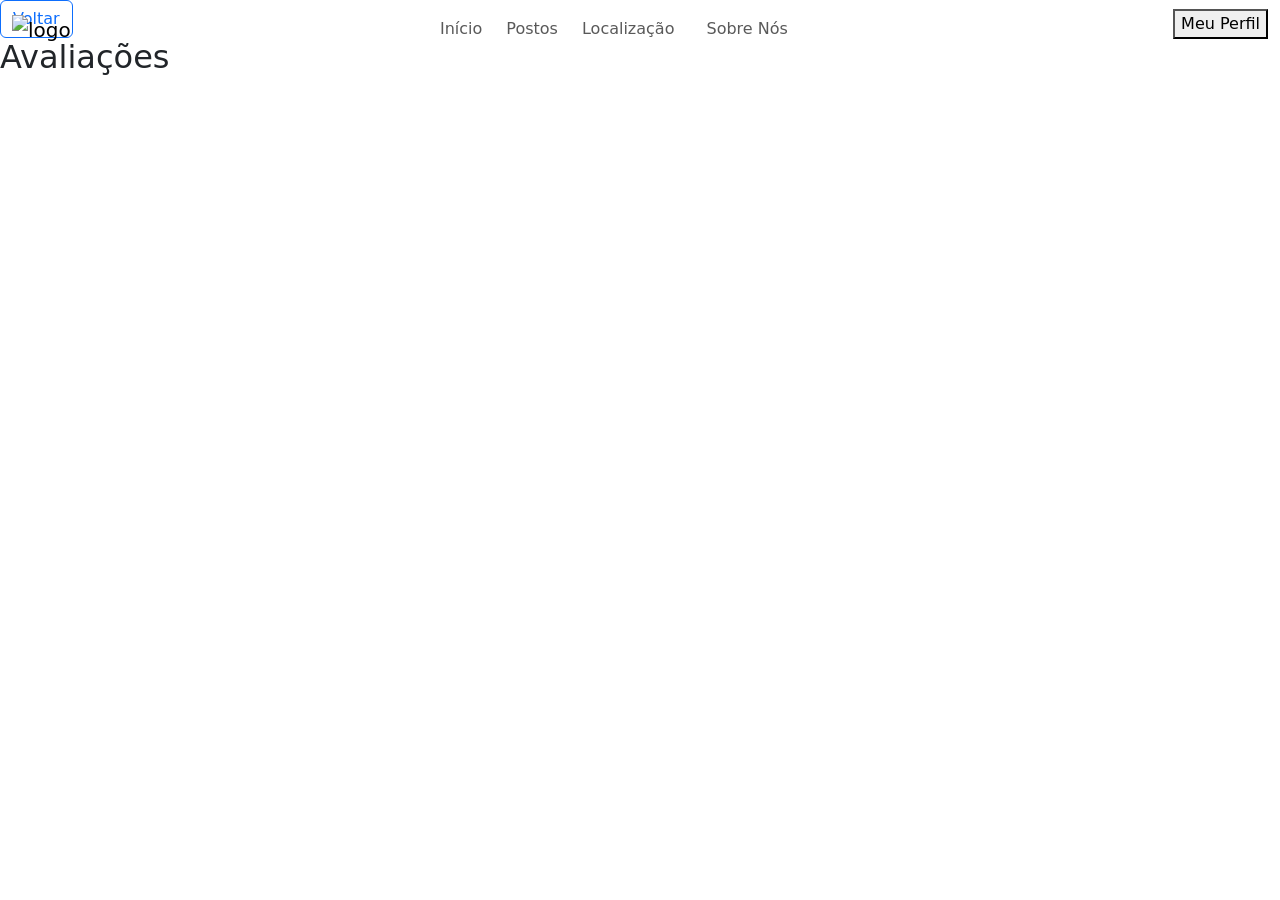
==== html/avaliacoes.html @ 62da5d84 "Alteracoes" ====
<!DOCTYPE html>
<html lang="pt-br">

<head>
    <meta charset="UTF-8">
    <meta name="viewport" content="width=device-width, initial-scale=1.0">
    <title>Avaliações do Posto</title>
    <link href="https://cdn.jsdelivr.net/npm/bootstrap@5.3.3/dist/css/bootstrap.min.css" rel="stylesheet"
        integrity="sha384-QWTKZyjpPEjISv5WaRU9OFeRpok6YctnYmDr5pNlyT2bRjXh0JMhjY6hW+ALEwIH" crossorigin="anonymous">
    <link rel="stylesheet" href="../css/navbar.css">
    <link rel="stylesheet" href="../css/avaliacoes.css"> <!-- Adicione seu arquivo CSS personalizado -->
    <link rel="shortcut icon" href="../img/logo branca.png">
</head>

<body>
    <!-- INICIO NAVBAR -->
    <header>
        <nav class="navbar navbar-expand-lg fixed-top">
            <div class="container-fluid">
                <a class="navbar-brand me-auto" id="nome" href="home.html"><img src="../img/gasfinderlogo.png"
                        alt="logo"></a>
                <button class="navbar-toggler" type="button" data-bs-toggle="offcanvas"
                    data-bs-target="#offcanvasNavbar" aria-controls="offcanvasNavbar" aria-label="Toggle navigation">
                    <span class="navbar-toggler-icon"></span>
                </button>
                <div class="offcanvas offcanvas-end" tabindex="-1" id="offcanvasNavbar"
                    aria-labelledby="offcanvasNavbarLabel">
                    <div class="offcanvas-header">
                        <a href="home.html"><img src="../img/gasfinderlogo.png" alt="logo"></a>
                        <button type="button" class="btn-close btn-close-white" data-bs-dismiss="offcanvas"
                            aria-label="Close"></button>
                    </div>
                    <div class="offcanvas-body">
                        <ul class="navbar-nav justify-content-center align-items-lg-center flex-grow-1 pe-3">
                            <li class="nav-item">
                                <a class="nav-link mx-lg-2" href="home.html">Início</a>
                            </li>
                            <li class="nav-item">
                                <a class="nav-link" href="postos.html">Postos</a>
                            </li>
                            <li class="nav-item">
                                <a class="nav-link mx-lg-2" href="localizacao.html">Localização</a>
                            </li>
                            <li class="nav-item">
                                <a class="nav-link mx-lg-2" href="sobre.html">Sobre Nós</a>
                            </li>
                        </ul>
                        <a href="meu-perfil.html"><button id="perfil-active" class="perfil-usuario">Meu Perfil</button></a>
                    </div>
                </div>
            </div>
        </nav>
    </header>
    <!-- FIM NAVBAR -->

    <main>
        <section id="avaliacoes">
            <button id="btnVoltar" class="btn btn-outline-primary" onclick="VoltarPágina()">
                <i class="bi bi-arrow-left"></i> Voltar
            </button>        
            <div id="posto-container"></div>
            <h2>Avaliações</h2>
            <div id="comments"></div>
        </section>
    </main>

    <script>
document.addEventListener('DOMContentLoaded', function() {
    // Carregar o JSON do arquivo e exibir os detalhes do posto
    fetch('../js/tabela.json')
        .then(response => response.json())
        .then(data => {
            const cnpjParam = getQueryParam('cnpj'); // Obtém o parâmetro 'cnpj' da URL
            const posto = data.find(item => item.CNPJ === cnpjParam); // Procura o posto pelo CNPJ

            if (posto) {
                const container = document.getElementById('posto-container');
                const postoDetalhesHTML = `
                    <div class="posto">
                        <p id="nome-posto"><strong>${posto['Nome do posto']}</strong></p>
                    </div>
                `;
                container.innerHTML = postoDetalhesHTML;

                // Define o CNPJ como o ID do posto para carregar os comentários corretos
                localStorage.setItem('currentPostCnpj', posto.CNPJ);

                // Exibe as avaliações do posto específico
                displayComments(posto.CNPJ);
            } else {
                console.error('Posto não encontrado.');
            }
        })
        .catch(error => console.error('Erro ao carregar o arquivo JSON:', error));

    function getQueryParam(param) {
        const urlParams = new URLSearchParams(window.location.search);
        return urlParams.get(param);
    }

    function displayComments(cnpj) {
        let commentsList = JSON.parse(localStorage.getItem(`commentsList_${cnpj}`) || '[]');
        const commentSection = document.getElementById('comments');

        // Limpa o conteúdo atual das avaliações
        commentSection.innerHTML = '';

        if (commentsList.length === 0) {
            const noCommentsMessage = document.createElement('p');
            noCommentsMessage.textContent = 'Nenhuma avaliação disponível para este posto.';
            noCommentsMessage.id = 'no-comments';
            commentSection.appendChild(noCommentsMessage);
        } else {
            // Exibe as avaliações
            commentsList.forEach(comment => {
                const commentDiv = document.createElement('div');
                commentDiv.classList.add('comment');

                const userSpan = document.createElement('span');
                userSpan.classList.add('comment-user');

                const userAvatar = document.createElement('img');
                userAvatar.src = comment.pic; // Adiciona a foto do usuário
                userAvatar.alt = comment.nome;
                userAvatar.style.width = '30px'; // Ajusta o tamanho da imagem conforme necessário
                userAvatar.style.height = '30px';
                userAvatar.style.borderRadius = '50%'; // Adiciona border-radius de 50%

                const userName = document.createElement('span');
                userName.textContent = comment.nome;

                userSpan.appendChild(userAvatar);
                userSpan.appendChild(userName);

                const timestampSpan = document.createElement('span');
                timestampSpan.classList.add('comment-timestamp');
                timestampSpan.textContent = ` ${comment.timestamp}`;

                const ratingSpan = document.createElement('span');
                ratingSpan.classList.add('comment-rating');
                ratingSpan.innerHTML = '★'.repeat(comment.rating) + '☆'.repeat(5 - comment.rating);

                const commentText = document.createElement('p');
                commentText.classList.add('comment-text');
                commentText.textContent = comment.comment;

                const userLogado = JSON.parse(localStorage.getItem('userLogado'));
                if (userLogado && userLogado.user === comment.user) {
                    const deleteButton = document.createElement('span');
                    deleteButton.classList.add('delete-comment');
                    deleteButton.innerHTML = '&times;';
                    deleteButton.addEventListener('click', () => {
                        commentsList = commentsList.filter(item => item !== comment);
                        localStorage.setItem(`commentsList_${cnpj}`, JSON.stringify(commentsList));
                        displayComments(cnpj);
                    });
                    commentDiv.appendChild(deleteButton);
                }

                commentDiv.appendChild(userSpan);
                commentDiv.appendChild(timestampSpan);
                commentDiv.appendChild(ratingSpan);
                commentDiv.appendChild(commentText);

                commentSection.appendChild(commentDiv);
            });
        }
    }
});

function VoltarPágina() {
    window.history.back();
}
    </script>

    <script src="../js/index.js"></script>
    <script src="https://cdn.jsdelivr.net/npm/bootstrap@5.3.3/dist/js/bootstrap.bundle.min.js"
        integrity="sha384-YvpcrYf0tY3lHB60NNkmXc5s9fDVZLESaAA55NDzOxhy9GkcIdslK1eN7N6jIeHz"
        crossorigin="anonymous"></script>
</body>

</html>
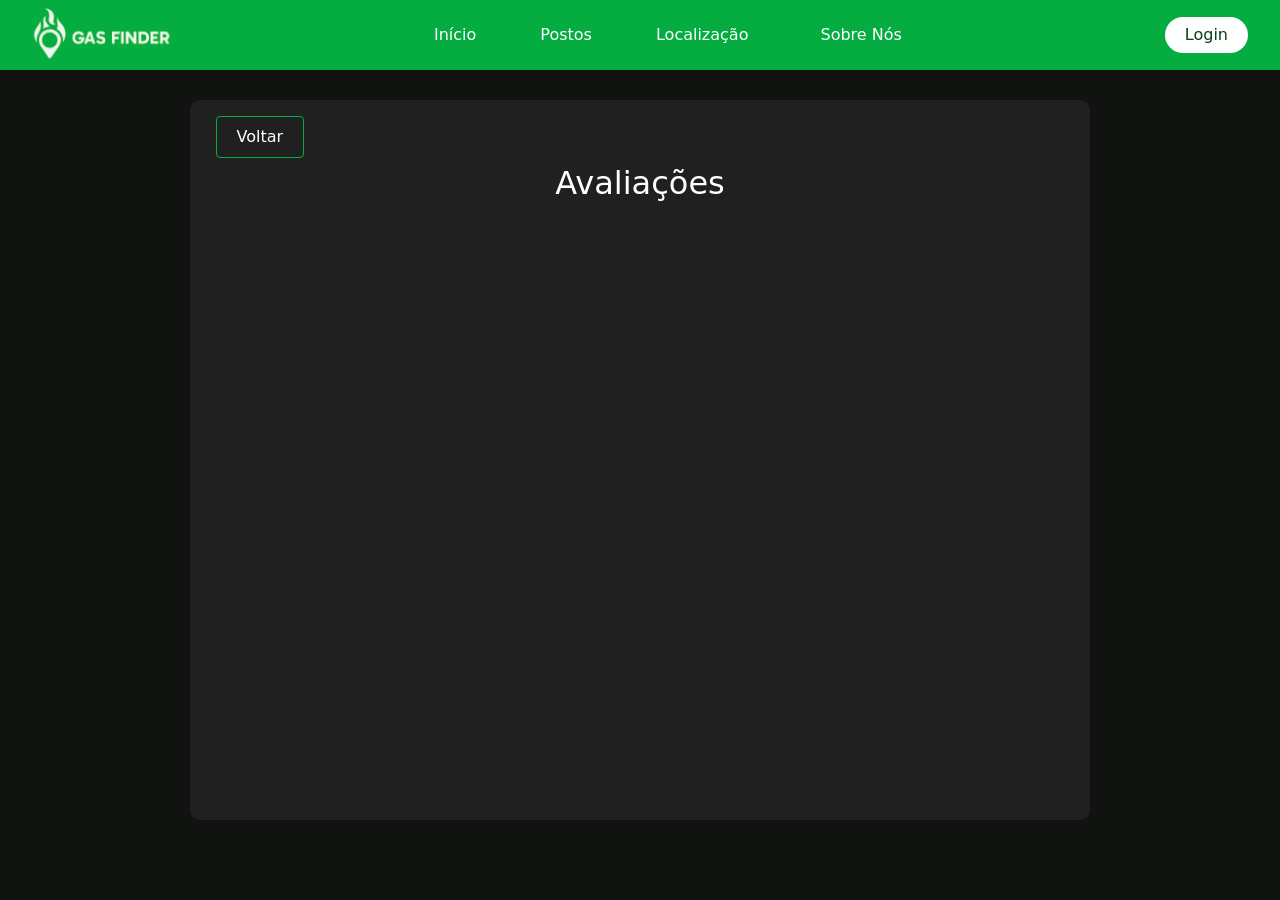
==== commit 8b8aa1eb: "Alteracoes Final" ====
--- a/html/avaliacoes.html
+++ b/html/avaliacoes.html
@@ -7,9 +7,9 @@
     <title>Avaliações do Posto</title>
     <link href="https://cdn.jsdelivr.net/npm/bootstrap@5.3.3/dist/css/bootstrap.min.css" rel="stylesheet"
         integrity="sha384-QWTKZyjpPEjISv5WaRU9OFeRpok6YctnYmDr5pNlyT2bRjXh0JMhjY6hW+ALEwIH" crossorigin="anonymous">
-    <link rel="stylesheet" href="../css/navbar.css">
-    <link rel="stylesheet" href="../css/avaliacoes.css"> <!-- Adicione seu arquivo CSS personalizado -->
-    <link rel="shortcut icon" href="../img/logo branca.png">
+    <link rel="stylesheet" href="../assets/css/navbar.css">
+    <link rel="stylesheet" href="../assets/css/avaliacoes.css"> <!-- Adicione seu arquivo CSS personalizado -->
+    <link rel="shortcut icon" href="../assets/img/logo branca.png">
 </head>
 
 <body>
@@ -17,7 +17,7 @@
     <header>
         <nav class="navbar navbar-expand-lg fixed-top">
             <div class="container-fluid">
-                <a class="navbar-brand me-auto" id="nome" href="home.html"><img src="../img/gasfinderlogo.png"
+                <a class="navbar-brand me-auto" id="nome" href="../index.html"><img src="../assets/img/gasfinderlogo.png"
                         alt="logo"></a>
                 <button class="navbar-toggler" type="button" data-bs-toggle="offcanvas"
                     data-bs-target="#offcanvasNavbar" aria-controls="offcanvasNavbar" aria-label="Toggle navigation">
@@ -26,14 +26,14 @@
                 <div class="offcanvas offcanvas-end" tabindex="-1" id="offcanvasNavbar"
                     aria-labelledby="offcanvasNavbarLabel">
                     <div class="offcanvas-header">
-                        <a href="home.html"><img src="../img/gasfinderlogo.png" alt="logo"></a>
+                        <a href="../index.html"><img src="../assets/img/gasfinderlogo.png" alt="logo"></a>
                         <button type="button" class="btn-close btn-close-white" data-bs-dismiss="offcanvas"
                             aria-label="Close"></button>
                     </div>
                     <div class="offcanvas-body">
                         <ul class="navbar-nav justify-content-center align-items-lg-center flex-grow-1 pe-3">
                             <li class="nav-item">
-                                <a class="nav-link mx-lg-2" href="home.html">Início</a>
+                                <a class="nav-link mx-lg-2" href="/index.html">Início</a>
                             </li>
                             <li class="nav-item">
                                 <a class="nav-link" href="postos.html">Postos</a>
@@ -67,7 +67,7 @@
     <script>
 document.addEventListener('DOMContentLoaded', function() {
     // Carregar o JSON do arquivo e exibir os detalhes do posto
-    fetch('../js/tabela.json')
+    fetch('../assets/js/tabela.json')
         .then(response => response.json())
         .then(data => {
             const cnpjParam = getQueryParam('cnpj'); // Obtém o parâmetro 'cnpj' da URL
@@ -173,7 +173,7 @@
 }
     </script>
 
-    <script src="../js/index.js"></script>
+    <script src="../assets/js/index.js"></script>
     <script src="https://cdn.jsdelivr.net/npm/bootstrap@5.3.3/dist/js/bootstrap.bundle.min.js"
         integrity="sha384-YvpcrYf0tY3lHB60NNkmXc5s9fDVZLESaAA55NDzOxhy9GkcIdslK1eN7N6jIeHz"
         crossorigin="anonymous"></script>
--- a/assets/css/navbar.css
+++ b/assets/css/navbar.css
@@ -0,0 +1,89 @@
+/* INICIO NAVBAR */
+
+header{
+    height: 100px;
+}
+
+.navbar{
+    background-color: #05ad40;
+    min-height: 70px;
+    max-height: 70px;
+}
+
+.nav-link{
+    color: #ffffff;
+    font-weight: 500;
+    font-size: 1em;
+}
+
+.navbar-nav{
+    gap: 40px;
+}
+
+.navbar-brand img {
+    width: 160px;
+    height: auto;
+    margin-left: 15px;
+    transition: transform 0.2s ease-in;
+}
+
+.navbar-brand img:hover{
+    transform: scale(1.07);
+}
+
+.navbar-toggler{
+    border: none;
+}
+
+.navbar-toggler-icon {
+    font-size: 18px;
+    background-image: url("data:image/svg+xml,%3csvg xmlns='http://www.w3.org/2000/svg' viewBox='0 0 30 30'%3e%3cpath stroke='white' stroke-linecap='round' stroke-miterlimit='10' stroke-width='2' d='M4 7h22M4 15h22M4 23h22'/%3e%3c/svg%3e");
+}
+
+.offcanvas{
+    background-color: #05ad40;
+}
+
+.offcanvas-header img{
+    width: 150px;
+}
+
+.navbar-toggler:focus, .btn-close:focus{
+    box-shadow: none;
+    outline: none;
+}
+
+.nav-link:hover, .nav-item > .nav-link.active{
+    color: #024219;
+}
+
+.perfil-usuario {
+    border: 0;
+    border-radius: 30px;
+    margin: 5.8px 20px 5.8px 0;
+    padding: 6px 20px;
+    background-color: #ffffff;
+    color: #024219;
+    font-weight: 500;
+    font-size: 1em;
+    cursor: pointer;
+    -webkit-transition: ease-out 0.4s;
+    -moz-transition: ease-out 0.4s;
+    transition: ease-out 0.3s;
+}
+
+.perfil-usuario:hover{
+    box-shadow: inset 400px 0 0 0 #024219;
+    color: #fff;
+}
+
+@media (max-width: 991px) {
+    .navbar-nav{
+        gap: 10px;
+    }
+    
+    .perfil-usuario{
+        margin-top: 20px;
+    }
+}
+/* FIM NAVBAR */
--- a/assets/css/avaliacoes.css
+++ b/assets/css/avaliacoes.css
@@ -0,0 +1,92 @@
+body{
+    background-color: #101310;
+    color: #fff;
+}
+
+main{
+    max-width: 900px;
+    margin: 0 auto;
+    background-color: #202020;
+    padding: 20px;
+    border-radius: 10px;
+    padding: 10px 2%;
+    margin-bottom: 10px;
+    min-height: 80vh;
+}
+
+.posto, h2{
+    text-align: center;
+    margin-bottom: 15px;
+}
+
+#nome-posto{
+    text-align: center;
+    font-size: 2em;
+    margin-top: 10px;
+}
+
+#flex{
+    gap: 20px;
+}
+
+.comment {
+    border: 1px solid #ccc;
+    border-radius: 10px;
+    padding: 10px;
+    margin-bottom: 10px;
+    position: relative;
+}
+
+.comment .comment-user {
+    display: flex;
+    align-items: center;
+    font-weight: bold;
+}
+
+.comment .comment-user img {
+    width: 30px;
+    height: 30px;
+    border-radius: 50%;
+    margin-right: 10px;
+}
+
+.comment .comment-timestamp {
+    font-size: 0.9em;
+    color: gray;
+    margin-right: 5px;
+}
+
+.comment .comment-text {
+    margin-top: 5px;
+    margin-bottom: 0;
+}
+
+.comment .delete-comment {
+    position: absolute;
+    top: 10px;
+    right: 10px;
+    cursor: pointer;
+    color: red;
+}
+
+#no-comments{
+    text-align: center;
+    justify-self: center;
+}
+   
+#btnVoltar{
+    border: 0;
+    border-radius: 4px;
+    margin: 5.8px 20px 5.8px 0;
+    padding: 8px 20px;
+    border: 1px solid #05ad40;
+    color: #fff;
+    font-weight: 500;
+    font-size: 1em;
+    cursor: pointer;
+}
+
+#btnVoltar:hover{
+    background-color: #05ad40
+}
+
